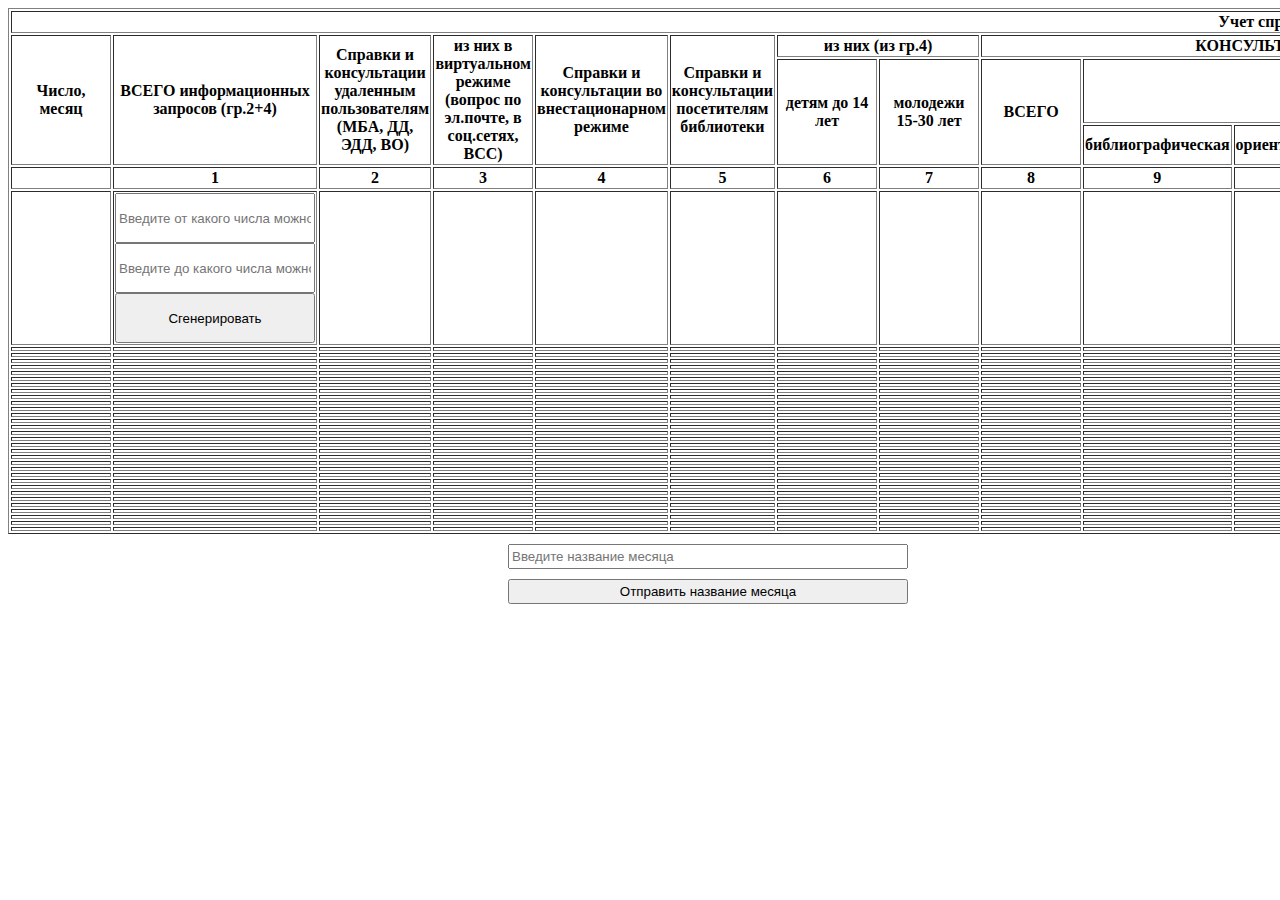
==== index.html @ 6e5d786f "first commit" ====
<!DOCTYPE html>
<html lang="en">
<head>
    <meta charset="UTF-8">
    <meta name="viewport" content="width=device-width, initial-scale=1.0">
    <link rel="stylesheet" href="style.css">
    <title>Document</title>
</head>
<body>

    <table border=1 width=100%>
        <thead class="main-title">
            <tr>
                <th colspan="22">Учет справочной работы</th>
            </tr>
        </thead>
        <tbody>

            <tr>
                <th rowspan="3">Число, месяц</th>
                <th rowspan="3">ВСЕГО информационных запросов (гр.2+4)</th>
                <th rowspan="3">Справки и консультации удаленным пользователям (МБА, ДД, ЭДД, ВО)</th>
                <th rowspan="3">из них в виртуальном режиме (вопрос по эл.почте, в соц.сетях, ВСС)</th>
                <th rowspan="3">Справки и консультации во внестационарном режиме</th>
                <th rowspan="3">Справки и консультации посетителям библиотеки</th>
                <th colspan="2">из них (из гр.4)</th>
                <th colspan="5">КОНСУЛЬТАЦИИ (из гр.1)</th>
                <th colspan="5">СПРАВКИ (из гр.1)</th>
                <th rowspan="3">переадресование</th>
                <th colspan="3">Из них (из гр.1)</th>
            </tr>  
            <tr>
                <th rowspan="2">детям до 14 лет</th>
                <th rowspan="2">молодежи 15-30 лет</th>
                <th rowspan="2">ВСЕГО</th>
                <th colspan="4">из них</th>
                <th rowspan="2">ВСЕГО</th>
                <th colspan="4">из них</th>
                <th rowspan="2">По краеведению</th>
                <th rowspan="2">По экологии</th>
                <th rowspan="2">По ЗОЖ и профилактике привычек</th>
            </tr>
            <tr>
                <th>библиографическая</th>
                <th>ориентирующая</th>
                <th>вспомогательно-техническая</th>
                <th>факультативная</th>
                <th>тематические</th>
                <th>адресные</th>
                <th>фактографические</th>
                <th>уточняющие</th>
            </tr>
            <tr>
                <th></th>
                <th>1</th>
                <th>2</th>
                <th>3</th>
                <th>4</th>
                <th>5</th>
                <th>6</th>
                <th>7</th>
                <th>8</th>
                <th>9</th>
                <th>10</th>
                <th>11</th>
                <th>12</th>
                <th>13</th>
                <th>14</th>
                <th>15</th>
                <th>16</th>
                <th>17</th>
                <th>18</th>
                <th>19</th>
                <th>20</th>
                <th>21</th>
            </tr>
            <tr>
                <td></td>
                <td>
                    <input type="text" placeholder="Введите от какого числа можно" class="input_for_min_and_max min_references">
                    <input type="text" placeholder="Введите до какого числа можно" class="input_for_min_and_max max_references">
                    <button class="generation_references">Сгенерировать</button>
                </td>
                <td></td>
                <td></td>
                <td></td>
                <td></td>
                <td></td>
                <td></td>
                <td></td>
                <td></td>
                <td></td>
                <td></td>
                <td></td>
                <td></td>
                <td></td>
                <td></td>
                <td></td>
                <td></td>
                <td></td>
                <td></td>
                <td></td>
                <td></td>
            </tr>
            <tr>
                <th class="month_number"></th>
                <td class="summ_all_reference"></td>
                <td></td>
                <td></td>
                <td></td>
                <td class="references_for_users"></td>
                <td class="references_for_childrens"></td>
                <td class="big_children"></td>
                <td class="all_consultations"></td>
                <td class="bibliography"></td>
                <td class="orientation"></td>
                <td class="help-tech"></td>
                <td class="faculty"></td>
                <td class="all_references"></td>
                <td class="themes"></td>
                <td class="address"></td>
                <td class="facts"></td>
                <td class="clarification"></td>
                <td></td>
                <td class="local"></td>
                <td class="ecology"></td>
                <td class="health"></td>
            </tr>
            <tr>
                <th class="month_number"></th>
                <td class="summ_all_reference"></td>
                <td></td>
                <td></td>
                <td></td>
                <td class="references_for_users"></td>
                <td class="references_for_childrens"></td>
                <td class="big_children"></td>
                <td class="all_consultations"></td>
                <td class="bibliography"></td>
                <td class="orientation"></td>
                <td class="help-tech"></td>
                <td class="faculty"></td>
                <td class="all_references"></td>
                <td class="themes"></td>
                <td class="address"></td>
                <td class="facts"></td>
                <td class="clarification"></td>
                <td></td>
                <td class="local"></td>
                <td class="ecology"></td>
                <td class="health"></td>
            </tr>
            <tr>
                <th class="month_number"></th>
                <td class="summ_all_reference"></td>
                <td></td>
                <td></td>
                <td></td>
                <td class="references_for_users"></td>
                <td class="references_for_childrens"></td>
                <td class="big_children"></td>
                <td class="all_consultations"></td>
                <td class="bibliography"></td>
                <td class="orientation"></td>
                <td class="help-tech"></td>
                <td class="faculty"></td>
                <td class="all_references"></td>
                <td class="themes"></td>
                <td class="address"></td>
                <td class="facts"></td>
                <td class="clarification"></td>
                <td></td>
                <td class="local"></td>
                <td class="ecology"></td>
                <td class="health"></td>
            </tr>
            <tr>
                <th class="month_number"></th>
                <td class="summ_all_reference"></td>
                <td></td>
                <td></td>
                <td></td>
                <td class="references_for_users"></td>
                <td class="references_for_childrens"></td>
                <td class="big_children"></td>
                <td class="all_consultations"></td>
                <td class="bibliography"></td>
                <td class="orientation"></td>
                <td class="help-tech"></td>
                <td class="faculty"></td>
                <td class="all_references"></td>
                <td class="themes"></td>
                <td class="address"></td>
                <td class="facts"></td>
                <td class="clarification"></td>
                <td></td>
                <td class="local"></td>
                <td class="ecology"></td>
                <td class="health"></td>
            </tr>
            <tr>
                <th class="month_number"></th>
                <td class="summ_all_reference"></td>
                <td></td>
                <td></td>
                <td></td>
                <td class="references_for_users"></td>
                <td class="references_for_childrens"></td>
                <td class="big_children"></td>
                <td class="all_consultations"></td>
                <td class="bibliography"></td>
                <td class="orientation"></td>
                <td class="help-tech"></td>
                <td class="faculty"></td>
                <td class="all_references"></td>
                <td class="themes"></td>
                <td class="address"></td>
                <td class="facts"></td>
                <td class="clarification"></td>
                <td></td>
                <td class="local"></td>
                <td class="ecology"></td>
                <td class="health"></td>
            </tr>
            <tr>
                <th class="month_number"></th>
                <td class="summ_all_reference"></td>
                <td></td>
                <td></td>
                <td></td>
                <td class="references_for_users"></td>
                <td class="references_for_childrens"></td>
                <td class="big_children"></td>
                <td class="all_consultations"></td>
                <td class="bibliography"></td>
                <td class="orientation"></td>
                <td class="help-tech"></td>
                <td class="faculty"></td>
                <td class="all_references"></td>
                <td class="themes"></td>
                <td class="address"></td>
                <td class="facts"></td>
                <td class="clarification"></td>
                <td></td>
                <td class="local"></td>
                <td class="ecology"></td>
                <td class="health"></td>
            </tr>
            <tr>
                <th class="month_number"></th>
                <td class="summ_all_reference"></td>
                <td></td>
                <td></td>
                <td></td>
                <td class="references_for_users"></td>
                <td class="references_for_childrens"></td>
                <td class="big_children"></td>
                <td class="all_consultations"></td>
                <td class="bibliography"></td>
                <td class="orientation"></td>
                <td class="help-tech"></td>
                <td class="faculty"></td>
                <td class="all_references"></td>
                <td class="themes"></td>
                <td class="address"></td>
                <td class="facts"></td>
                <td class="clarification"></td>
                <td></td>
                <td class="local"></td>
                <td class="ecology"></td>
                <td class="health"></td>
            </tr>
            <tr>
                <th class="month_number"></th>
                <td class="summ_all_reference"></td>
                <td></td>
                <td></td>
                <td></td>
                <td class="references_for_users"></td>
                <td class="references_for_childrens"></td>
                <td class="big_children"></td>
                <td class="all_consultations"></td>
                <td class="bibliography"></td>
                <td class="orientation"></td>
                <td class="help-tech"></td>
                <td class="faculty"></td>
                <td class="all_references"></td>
                <td class="themes"></td>
                <td class="address"></td>
                <td class="facts"></td>
                <td class="clarification"></td>
                <td></td>
                <td class="local"></td>
                <td class="ecology"></td>
                <td class="health"></td>
            </tr>
            <tr>
                <th class="month_number"></th>
                <td class="summ_all_reference"></td>
                <td></td>
                <td></td>
                <td></td>
                <td class="references_for_users"></td>
                <td class="references_for_childrens"></td>
                <td class="big_children"></td>
                <td class="all_consultations"></td>
                <td class="bibliography"></td>
                <td class="orientation"></td>
                <td class="help-tech"></td>
                <td class="faculty"></td>
                <td class="all_references"></td>
                <td class="themes"></td>
                <td class="address"></td>
                <td class="facts"></td>
                <td class="clarification"></td>
                <td></td>
                <td class="local"></td>
                <td class="ecology"></td>
                <td class="health"></td>
            </tr>
            <tr>
                <th class="month_number"></th>
                <td class="summ_all_reference"></td>
                <td></td>
                <td></td>
                <td></td>
                <td class="references_for_users"></td>
                <td class="references_for_childrens"></td>
                <td class="big_children"></td>
                <td class="all_consultations"></td>
                <td class="bibliography"></td>
                <td class="orientation"></td>
                <td class="help-tech"></td>
                <td class="faculty"></td>
                <td class="all_references"></td>
                <td class="themes"></td>
                <td class="address"></td>
                <td class="facts"></td>
                <td class="clarification"></td>
                <td></td>
                <td class="local"></td>
                <td class="ecology"></td>
                <td class="health"></td>
            </tr>
            <tr>
                <th class="month_number"></th>
                <td class="summ_all_reference"></td>
                <td></td>
                <td></td>
                <td></td>
                <td class="references_for_users"></td>
                <td class="references_for_childrens"></td>
                <td class="big_children"></td>
                <td class="all_consultations"></td>
                <td class="bibliography"></td>
                <td class="orientation"></td>
                <td class="help-tech"></td>
                <td class="faculty"></td>
                <td class="all_references"></td>
                <td class="themes"></td>
                <td class="address"></td>
                <td class="facts"></td>
                <td class="clarification"></td>
                <td></td>
                <td class="local"></td>
                <td class="ecology"></td>
                <td class="health"></td>
            </tr>
            <tr>
                <th class="month_number"></th>
                <td class="summ_all_reference"></td>
                <td></td>
                <td></td>
                <td></td>
                <td class="references_for_users"></td>
                <td class="references_for_childrens"></td>
                <td class="big_children"></td>
                <td class="all_consultations"></td>
                <td class="bibliography"></td>
                <td class="orientation"></td>
                <td class="help-tech"></td>
                <td class="faculty"></td>
                <td class="all_references"></td>
                <td class="themes"></td>
                <td class="address"></td>
                <td class="facts"></td>
                <td class="clarification"></td>
                <td></td>
                <td class="local"></td>
                <td class="ecology"></td>
                <td class="health"></td>
            </tr>
            <tr>
                <th class="month_number"></th>
                <td class="summ_all_reference"></td>
                <td></td>
                <td></td>
                <td></td>
                <td class="references_for_users"></td>
                <td class="references_for_childrens"></td>
                <td class="big_children"></td>
                <td class="all_consultations"></td>
                <td class="bibliography"></td>
                <td class="orientation"></td>
                <td class="help-tech"></td>
                <td class="faculty"></td>
                <td class="all_references"></td>
                <td class="themes"></td>
                <td class="address"></td>
                <td class="facts"></td>
                <td class="clarification"></td>
                <td></td>
                <td class="local"></td>
                <td class="ecology"></td>
                <td class="health"></td>
            </tr>
            <tr>
                <th class="month_number"></th>
                <td class="summ_all_reference"></td>
                <td></td>
                <td></td>
                <td></td>
                <td class="references_for_users"></td>
                <td class="references_for_childrens"></td>
                <td class="big_children"></td>
                <td class="all_consultations"></td>
                <td class="bibliography"></td>
                <td class="orientation"></td>
                <td class="help-tech"></td>
                <td class="faculty"></td>
                <td class="all_references"></td>
                <td class="themes"></td>
                <td class="address"></td>
                <td class="facts"></td>
                <td class="clarification"></td>
                <td></td>
                <td class="local"></td>
                <td class="ecology"></td>
                <td class="health"></td>
            </tr>
            <tr>
                <th class="month_number"></th>
                <td class="summ_all_reference"></td>
                <td></td>
                <td></td>
                <td></td>
                <td class="references_for_users"></td>
                <td class="references_for_childrens"></td>
                <td class="big_children"></td>
                <td class="all_consultations"></td>
                <td class="bibliography"></td>
                <td class="orientation"></td>
                <td class="help-tech"></td>
                <td class="faculty"></td>
                <td class="all_references"></td>
                <td class="themes"></td>
                <td class="address"></td>
                <td class="facts"></td>
                <td class="clarification"></td>
                <td></td>
                <td class="local"></td>
                <td class="ecology"></td>
                <td class="health"></td>
            </tr>
            <tr>
                <th class="month_number"></th>
                <td class="summ_all_reference"></td>
                <td></td>
                <td></td>
                <td></td>
                <td class="references_for_users"></td>
                <td class="references_for_childrens"></td>
                <td class="big_children"></td>
                <td class="all_consultations"></td>
                <td class="bibliography"></td>
                <td class="orientation"></td>
                <td class="help-tech"></td>
                <td class="faculty"></td>
                <td class="all_references"></td>
                <td class="themes"></td>
                <td class="address"></td>
                <td class="facts"></td>
                <td class="clarification"></td>
                <td></td>
                <td class="local"></td>
                <td class="ecology"></td>
                <td class="health"></td>
            </tr>
            <tr>
                <th class="month_number"></th>
                <td class="summ_all_reference"></td>
                <td></td>
                <td></td>
                <td></td>
                <td class="references_for_users"></td>
                <td class="references_for_childrens"></td>
                <td class="big_children"></td>
                <td class="all_consultations"></td>
                <td class="bibliography"></td>
                <td class="orientation"></td>
                <td class="help-tech"></td>
                <td class="faculty"></td>
                <td class="all_references"></td>
                <td class="themes"></td>
                <td class="address"></td>
                <td class="facts"></td>
                <td class="clarification"></td>
                <td></td>
                <td class="local"></td>
                <td class="ecology"></td>
                <td class="health"></td>
            </tr>
            <tr>
                <th class="month_number"></th>
                <td class="summ_all_reference"></td>
                <td></td>
                <td></td>
                <td></td>
                <td class="references_for_users"></td>
                <td class="references_for_childrens"></td>
                <td class="big_children"></td>
                <td class="all_consultations"></td>
                <td class="bibliography"></td>
                <td class="orientation"></td>
                <td class="help-tech"></td>
                <td class="faculty"></td>
                <td class="all_references"></td>
                <td class="themes"></td>
                <td class="address"></td>
                <td class="facts"></td>
                <td class="clarification"></td>
                <td></td>
                <td class="local"></td>
                <td class="ecology"></td>
                <td class="health"></td>
            </tr>
            <tr>
                <th class="month_number"></th>
                <td class="summ_all_reference"></td>
                <td></td>
                <td></td>
                <td></td>
                <td class="references_for_users"></td>
                <td class="references_for_childrens"></td>
                <td class="big_children"></td>
                <td class="all_consultations"></td>
                <td class="bibliography"></td>
                <td class="orientation"></td>
                <td class="help-tech"></td>
                <td class="faculty"></td>
                <td class="all_references"></td>
                <td class="themes"></td>
                <td class="address"></td>
                <td class="facts"></td>
                <td class="clarification"></td>
                <td></td>
                <td class="local"></td>
                <td class="ecology"></td>
                <td class="health"></td>
            </tr>
            <tr>
                <th class="month_number"></th>
                <td class="summ_all_reference"></td>
                <td></td>
                <td></td>
                <td></td>
                <td class="references_for_users"></td>
                <td class="references_for_childrens"></td>
                <td class="big_children"></td>
                <td class="all_consultations"></td>
                <td class="bibliography"></td>
                <td class="orientation"></td>
                <td class="help-tech"></td>
                <td class="faculty"></td>
                <td class="all_references"></td>
                <td class="themes"></td>
                <td class="address"></td>
                <td class="facts"></td>
                <td class="clarification"></td>
                <td></td>
                <td class="local"></td>
                <td class="ecology"></td>
                <td class="health"></td>
            </tr>
            <tr>
                <th class="month_number"></th>
                <td class="summ_all_reference"></td>
                <td></td>
                <td></td>
                <td></td>
                <td class="references_for_users"></td>
                <td class="references_for_childrens"></td>
                <td class="big_children"></td>
                <td class="all_consultations"></td>
                <td class="bibliography"></td>
                <td class="orientation"></td>
                <td class="help-tech"></td>
                <td class="faculty"></td>
                <td class="all_references"></td>
                <td class="themes"></td>
                <td class="address"></td>
                <td class="facts"></td>
                <td class="clarification"></td>
                <td></td>
                <td class="local"></td>
                <td class="ecology"></td>
                <td class="health"></td>
            </tr>
            <tr>
                <th class="month_number"></th>
                <td class="summ_all_reference"></td>
                <td></td>
                <td></td>
                <td></td>
                <td class="references_for_users"></td>
                <td class="references_for_childrens"></td>
                <td class="big_children"></td>
                <td class="all_consultations"></td>
                <td class="bibliography"></td>
                <td class="orientation"></td>
                <td class="help-tech"></td>
                <td class="faculty"></td>
                <td class="all_references"></td>
                <td class="themes"></td>
                <td class="address"></td>
                <td class="facts"></td>
                <td class="clarification"></td>
                <td></td>
                <td class="local"></td>
                <td class="ecology"></td>
                <td class="health"></td>
            </tr>
            <tr>
                <th class="month_number"></th>
                <td class="summ_all_reference"></td>
                <td></td>
                <td></td>
                <td></td>
                <td class="references_for_users"></td>
                <td class="references_for_childrens"></td>
                <td class="big_children"></td>
                <td class="all_consultations"></td>
                <td class="bibliography"></td>
                <td class="orientation"></td>
                <td class="help-tech"></td>
                <td class="faculty"></td>
                <td class="all_references"></td>
                <td class="themes"></td>
                <td class="address"></td>
                <td class="facts"></td>
                <td class="clarification"></td>
                <td></td>
                <td class="local"></td>
                <td class="ecology"></td>
                <td class="health"></td>
            </tr>
            <tr>
                <th class="month_number"></th>
                <td class="summ_all_reference"></td>
                <td></td>
                <td></td>
                <td></td>
                <td class="references_for_users"></td>
                <td class="references_for_childrens"></td>
                <td class="big_children"></td>
                <td class="all_consultations"></td>
                <td class="bibliography"></td>
                <td class="orientation"></td>
                <td class="help-tech"></td>
                <td class="faculty"></td>
                <td class="all_references"></td>
                <td class="themes"></td>
                <td class="address"></td>
                <td class="facts"></td>
                <td class="clarification"></td>
                <td></td>
                <td class="local"></td>
                <td class="ecology"></td>
                <td class="health"></td>
            </tr>
            <tr>
                <th class="month_number"></th>
                <td class="summ_all_reference"></td>
                <td></td>
                <td></td>
                <td></td>
                <td class="references_for_users"></td>
                <td class="references_for_childrens"></td>
                <td class="big_children"></td>
                <td class="all_consultations"></td>
                <td class="bibliography"></td>
                <td class="orientation"></td>
                <td class="help-tech"></td>
                <td class="faculty"></td>
                <td class="all_references"></td>
                <td class="themes"></td>
                <td class="address"></td>
                <td class="facts"></td>
                <td class="clarification"></td>
                <td></td>
                <td class="local"></td>
                <td class="ecology"></td>
                <td class="health"></td>
            </tr>
            <tr>
                <th class="month_number"></th>
                <td class="summ_all_reference"></td>
                <td></td>
                <td></td>
                <td></td>
                <td class="references_for_users"></td>
                <td class="references_for_childrens"></td>
                <td class="big_children"></td>
                <td class="all_consultations"></td>
                <td class="bibliography"></td>
                <td class="orientation"></td>
                <td class="help-tech"></td>
                <td class="faculty"></td>
                <td class="all_references"></td>
                <td class="themes"></td>
                <td class="address"></td>
                <td class="facts"></td>
                <td class="clarification"></td>
                <td></td>
                <td class="local"></td>
                <td class="ecology"></td>
                <td class="health"></td>
            </tr>
            <tr>
                <th class="month_number"></th>
                <td class="summ_all_reference"></td>
                <td></td>
                <td></td>
                <td></td>
                <td class="references_for_users"></td>
                <td class="references_for_childrens"></td>
                <td class="big_children"></td>
                <td class="all_consultations"></td>
                <td class="bibliography"></td>
                <td class="orientation"></td>
                <td class="help-tech"></td>
                <td class="faculty"></td>
                <td class="all_references"></td>
                <td class="themes"></td>
                <td class="address"></td>
                <td class="facts"></td>
                <td class="clarification"></td>
                <td></td>
                <td class="local"></td>
                <td class="ecology"></td>
                <td class="health"></td>
            </tr>
            <tr>
                <th class="month_number"></th>
                <td class="summ_all_reference"></td>
                <td></td>
                <td></td>
                <td></td>
                <td class="references_for_users"></td>
                <td class="references_for_childrens"></td>
                <td class="big_children"></td>
                <td class="all_consultations"></td>
                <td class="bibliography"></td>
                <td class="orientation"></td>
                <td class="help-tech"></td>
                <td class="faculty"></td>
                <td class="all_references"></td>
                <td class="themes"></td>
                <td class="address"></td>
                <td class="facts"></td>
                <td class="clarification"></td>
                <td></td>
                <td class="local"></td>
                <td class="ecology"></td>
                <td class="health"></td>
            </tr>
            <tr>
                <th class="month_number"></th>
                <td class="summ_all_reference"></td>
                <td></td>
                <td></td>
                <td></td>
                <td class="references_for_users"></td>
                <td class="references_for_childrens"></td>
                <td class="big_children"></td>
                <td class="all_consultations"></td>
                <td class="bibliography"></td>
                <td class="orientation"></td>
                <td class="help-tech"></td>
                <td class="faculty"></td>
                <td class="all_references"></td>
                <td class="themes"></td>
                <td class="address"></td>
                <td class="facts"></td>
                <td class="clarification"></td>
                <td></td>
                <td class="local"></td>
                <td class="ecology"></td>
                <td class="health"></td>
            </tr>
            <tr>
                <th class="month_number"></th>
                <td class="summ_all_reference"></td>
                <td></td>
                <td></td>
                <td></td>
                <td class="references_for_users"></td>
                <td class="references_for_childrens"></td>
                <td class="big_children"></td>
                <td class="all_consultations"></td>
                <td class="bibliography"></td>
                <td class="orientation"></td>
                <td class="help-tech"></td>
                <td class="faculty"></td>
                <td class="all_references"></td>
                <td class="themes"></td>
                <td class="address"></td>
                <td class="facts"></td>
                <td class="clarification"></td>
                <td></td>
                <td class="local"></td>
                <td class="ecology"></td>
                <td class="health"></td>
            </tr>
            <tr>
                <th class="month_number"></th>
                <td class="summ_all_reference"></td>
                <td></td>
                <td></td>
                <td></td>
                <td class="references_for_users"></td>
                <td class="references_for_childrens"></td>
                <td class="big_children"></td>
                <td class="all_consultations"></td>
                <td class="bibliography"></td>
                <td class="orientation"></td>
                <td class="help-tech"></td>
                <td class="faculty"></td>
                <td class="all_references"></td>
                <td class="themes"></td>
                <td class="address"></td>
                <td class="facts"></td>
                <td class="clarification"></td>
                <td></td>
                <td class="local"></td>
                <td class="ecology"></td>
                <td class="health"></td>
            </tr>
            
        </tbody>
    </table>

    <form action="#" class="month_form">
        <div>
            <input type="text" placeholder="Введите название месяца" id="month">
            <button id="month_button">Отправить название месяца</button>
        </div>
    </form>

    <script src="script.js"></script>
</body>
</html>
---- style.css ----
* {
    width: 0;
    height: 0;
    box-sizing: border-box;
}

td {
    min-width: 100px;
    min-height: 100px;
}

.month_form {
    width: 1000px;
    display: flex;
    justify-content: space-around;
}

#month {
    width: 400px;
    height: 25px;
    margin-top: 10px;
}

#month_button {
    width: 400px;
    height: 25px;
    margin-top: 10px;
}

.month_number:hover {
    color: red;
    cursor: pointer;
}

.input_for_min_and_max {
    width: 200px;
    height: 50px;
}

.generation_references {
    width: 200px;
    height: 50px;
}
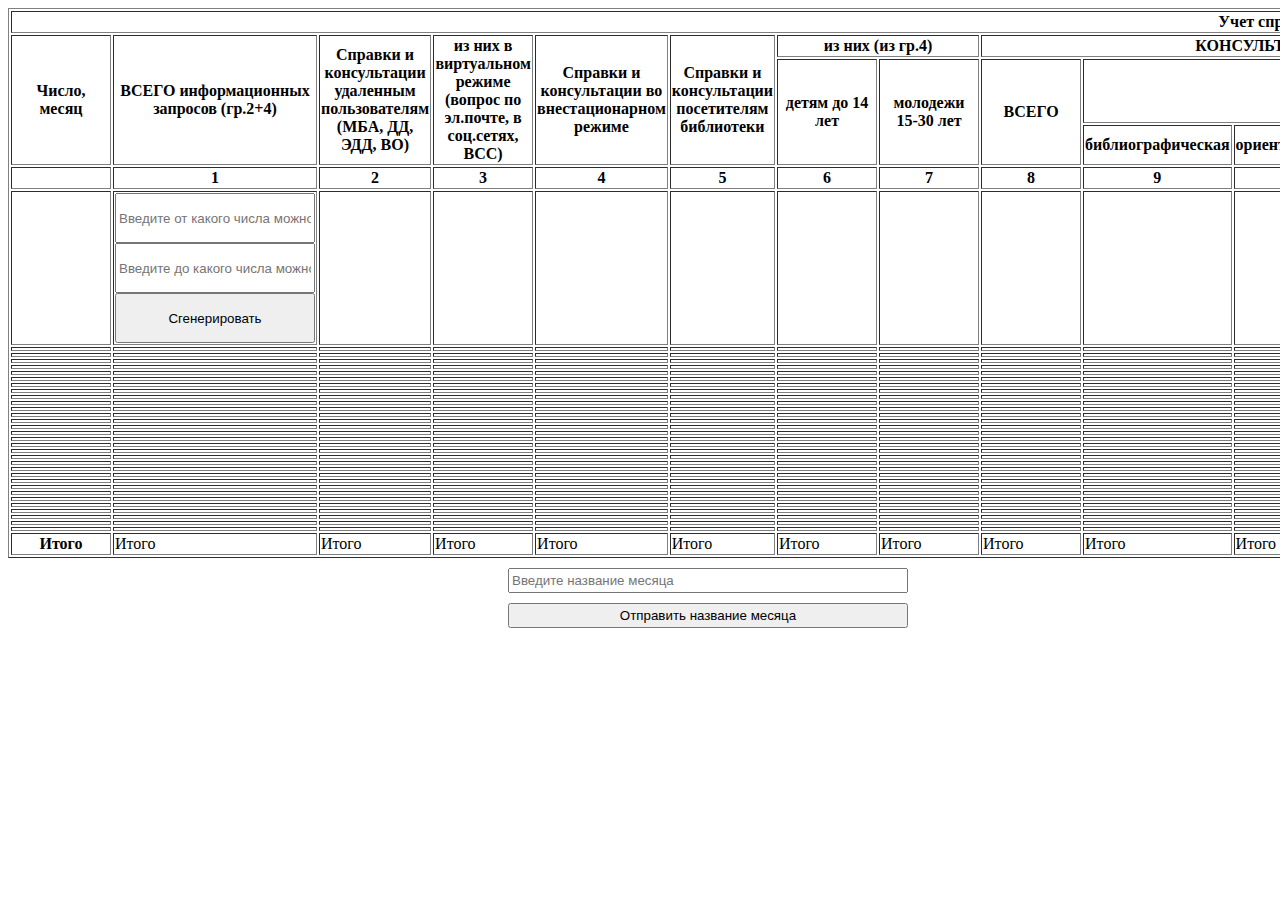
==== commit 82bddaaa: "added finally row" ====
--- a/index.html
+++ b/index.html
@@ -846,6 +846,30 @@
                 <td class="ecology"></td>
                 <td class="health"></td>
             </tr>
+            <tr>
+                <th>Итого</th>
+                <td class="summ-0f-all">Итого</td>
+                <td>Итого</td>
+                <td>Итого</td>
+                <td>Итого</td>
+                <td class="summ-0f-all-for-users">Итого</td>
+                <td class="summ-0f-children">Итого</td>
+                <td class="summ-of-big_children">Итого</td>
+                <td class="summ-0f-consultations">Итого</td>
+                <td class="summ-0f-bibliography">Итого</td>
+                <td class="summ-0f-orientations">Итого</td>
+                <td class="summ-0f-help-tech">Итого</td>
+                <td class="summ-0f-faculty">Итого</td>
+                <td class="summ-0f-references">Итого</td>
+                <td class="summ-0f-themes">Итого</td>
+                <td class="summ-0f-address">Итого</td>
+                <td class="summ-0f-facts">Итого</td>
+                <td class="summ-0f-clarifications">Итого</td>
+                <td>Итого</td>
+                <td class="summ-0f-local">Итого</td>
+                <td class="summ-0f-ecology">Итого</td>
+                <td class="summ-0f-health">Итого</td>
+            </tr>
             
         </tbody>
     </table>
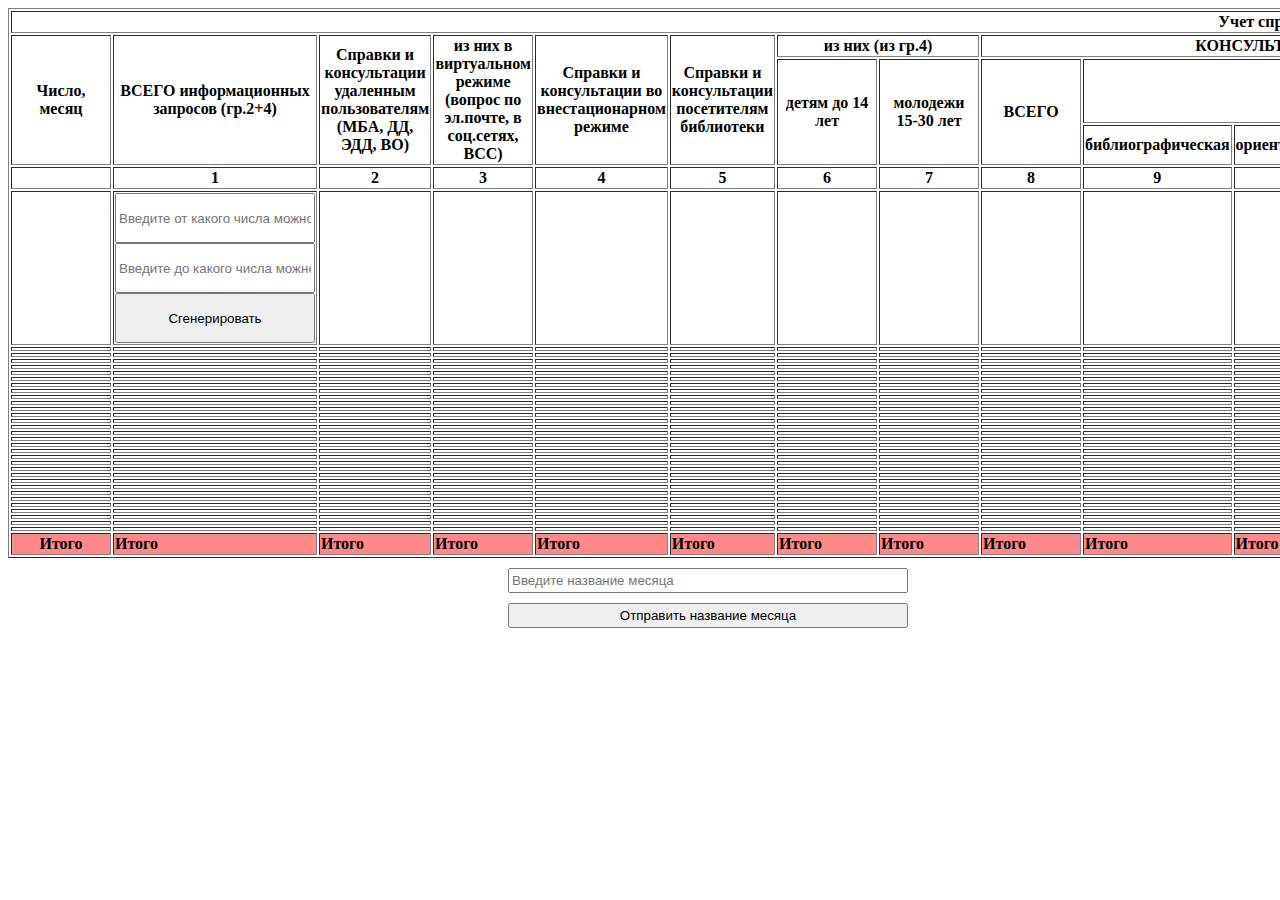
==== commit 02343986: "now you can do days not work" ====
--- a/index.html
+++ b/index.html
@@ -846,29 +846,29 @@
                 <td class="ecology"></td>
                 <td class="health"></td>
             </tr>
-            <tr>
+            <tr class="last-row">
                 <th>Итого</th>
-                <td class="summ-0f-all">Итого</td>
+                <td class="summ-of-all">Итого</td>
                 <td>Итого</td>
                 <td>Итого</td>
                 <td>Итого</td>
-                <td class="summ-0f-all-for-users">Итого</td>
-                <td class="summ-0f-children">Итого</td>
+                <td class="summ-of-all-for-users">Итого</td>
+                <td class="summ-of-children">Итого</td>
                 <td class="summ-of-big_children">Итого</td>
-                <td class="summ-0f-consultations">Итого</td>
-                <td class="summ-0f-bibliography">Итого</td>
-                <td class="summ-0f-orientations">Итого</td>
-                <td class="summ-0f-help-tech">Итого</td>
-                <td class="summ-0f-faculty">Итого</td>
-                <td class="summ-0f-references">Итого</td>
-                <td class="summ-0f-themes">Итого</td>
-                <td class="summ-0f-address">Итого</td>
-                <td class="summ-0f-facts">Итого</td>
-                <td class="summ-0f-clarifications">Итого</td>
+                <td class="summ-of-consultations">Итого</td>
+                <td class="summ-of-bibliography">Итого</td>
+                <td class="summ-of-orientations">Итого</td>
+                <td class="summ-of-help-tech">Итого</td>
+                <td class="summ-of-faculty">Итого</td>
+                <td class="summ-of-references">Итого</td>
+                <td class="summ-of-themes">Итого</td>
+                <td class="summ-of-address">Итого</td>
+                <td class="summ-of-facts">Итого</td>
+                <td class="summ-of-clarifications">Итого</td>
                 <td>Итого</td>
-                <td class="summ-0f-local">Итого</td>
-                <td class="summ-0f-ecology">Итого</td>
-                <td class="summ-0f-health">Итого</td>
+                <td class="summ-of-local">Итого</td>
+                <td class="summ-of-ecology">Итого</td>
+                <td class="summ-of-health">Итого</td>
             </tr>
             
         </tbody>
--- a/style.css
+++ b/style.css
@@ -41,3 +41,8 @@
     width: 200px;
     height: 50px;
 }
+
+.last-row {
+    font-weight: bold;
+    background-color: #FF8888;
+}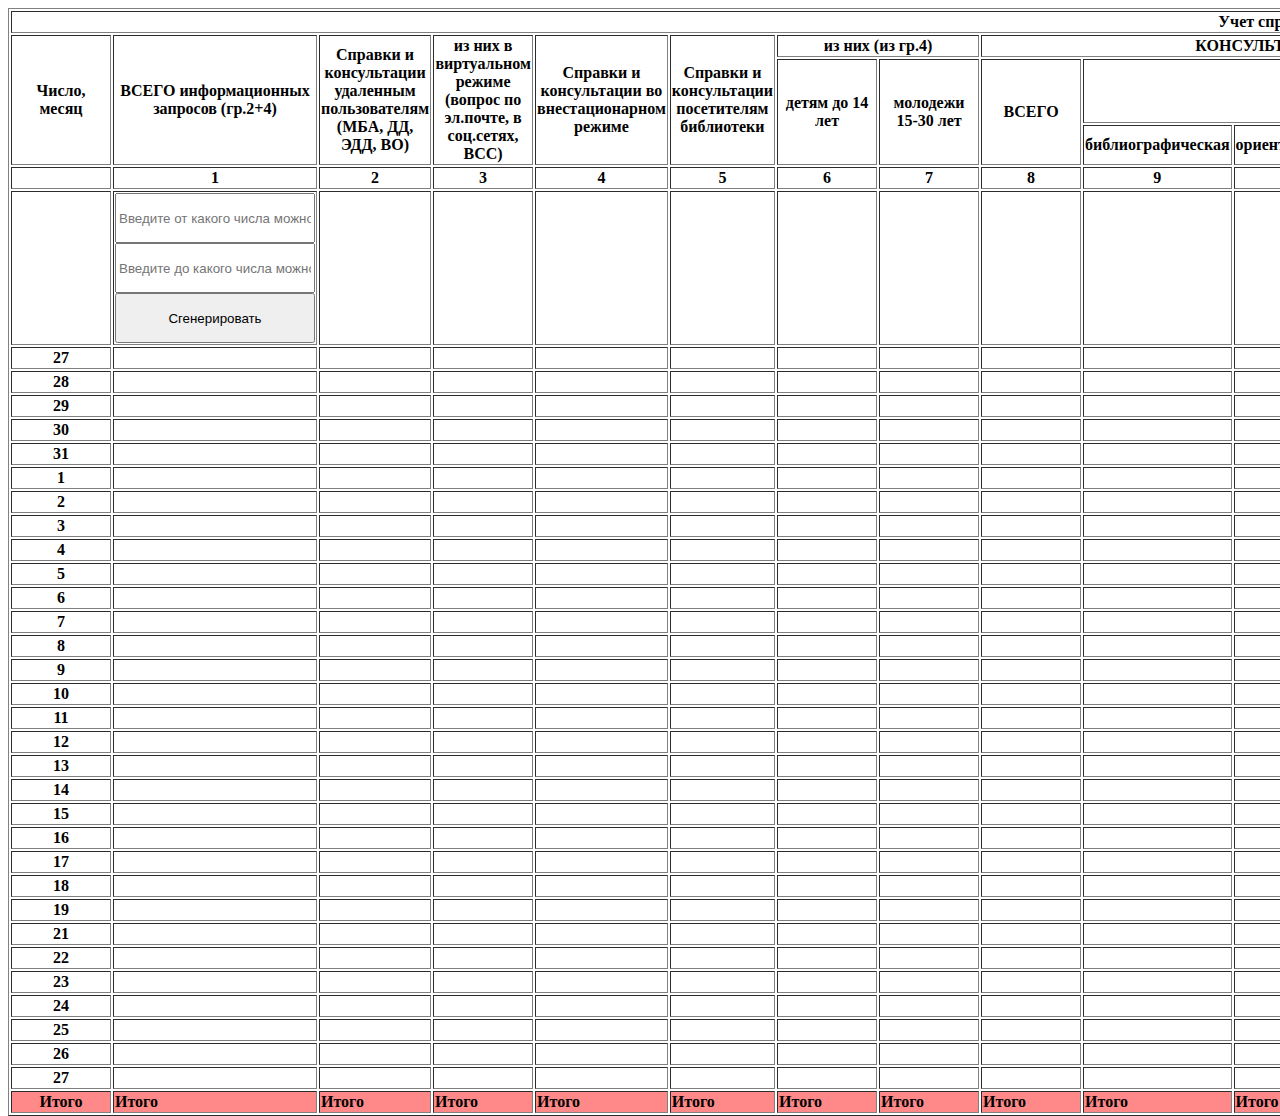
==== commit 7a1d5d74: "deleted month-s button and input" ====
--- a/index.html
+++ b/index.html
@@ -103,727 +103,727 @@
                 <td></td>
             </tr>
             <tr>
-                <th class="month_number"></th>
-                <td class="summ_all_reference"></td>
-                <td></td>
-                <td></td>
-                <td></td>
-                <td class="references_for_users"></td>
-                <td class="references_for_childrens"></td>
-                <td class="big_children"></td>
-                <td class="all_consultations"></td>
-                <td class="bibliography"></td>
-                <td class="orientation"></td>
-                <td class="help-tech"></td>
-                <td class="faculty"></td>
-                <td class="all_references"></td>
-                <td class="themes"></td>
-                <td class="address"></td>
-                <td class="facts"></td>
-                <td class="clarification"></td>
-                <td></td>
-                <td class="local"></td>
-                <td class="ecology"></td>
-                <td class="health"></td>
-            </tr>
-            <tr>
-                <th class="month_number"></th>
-                <td class="summ_all_reference"></td>
-                <td></td>
-                <td></td>
-                <td></td>
-                <td class="references_for_users"></td>
-                <td class="references_for_childrens"></td>
-                <td class="big_children"></td>
-                <td class="all_consultations"></td>
-                <td class="bibliography"></td>
-                <td class="orientation"></td>
-                <td class="help-tech"></td>
-                <td class="faculty"></td>
-                <td class="all_references"></td>
-                <td class="themes"></td>
-                <td class="address"></td>
-                <td class="facts"></td>
-                <td class="clarification"></td>
-                <td></td>
-                <td class="local"></td>
-                <td class="ecology"></td>
-                <td class="health"></td>
-            </tr>
-            <tr>
-                <th class="month_number"></th>
-                <td class="summ_all_reference"></td>
-                <td></td>
-                <td></td>
-                <td></td>
-                <td class="references_for_users"></td>
-                <td class="references_for_childrens"></td>
-                <td class="big_children"></td>
-                <td class="all_consultations"></td>
-                <td class="bibliography"></td>
-                <td class="orientation"></td>
-                <td class="help-tech"></td>
-                <td class="faculty"></td>
-                <td class="all_references"></td>
-                <td class="themes"></td>
-                <td class="address"></td>
-                <td class="facts"></td>
-                <td class="clarification"></td>
-                <td></td>
-                <td class="local"></td>
-                <td class="ecology"></td>
-                <td class="health"></td>
-            </tr>
-            <tr>
-                <th class="month_number"></th>
-                <td class="summ_all_reference"></td>
-                <td></td>
-                <td></td>
-                <td></td>
-                <td class="references_for_users"></td>
-                <td class="references_for_childrens"></td>
-                <td class="big_children"></td>
-                <td class="all_consultations"></td>
-                <td class="bibliography"></td>
-                <td class="orientation"></td>
-                <td class="help-tech"></td>
-                <td class="faculty"></td>
-                <td class="all_references"></td>
-                <td class="themes"></td>
-                <td class="address"></td>
-                <td class="facts"></td>
-                <td class="clarification"></td>
-                <td></td>
-                <td class="local"></td>
-                <td class="ecology"></td>
-                <td class="health"></td>
-            </tr>
-            <tr>
-                <th class="month_number"></th>
-                <td class="summ_all_reference"></td>
-                <td></td>
-                <td></td>
-                <td></td>
-                <td class="references_for_users"></td>
-                <td class="references_for_childrens"></td>
-                <td class="big_children"></td>
-                <td class="all_consultations"></td>
-                <td class="bibliography"></td>
-                <td class="orientation"></td>
-                <td class="help-tech"></td>
-                <td class="faculty"></td>
-                <td class="all_references"></td>
-                <td class="themes"></td>
-                <td class="address"></td>
-                <td class="facts"></td>
-                <td class="clarification"></td>
-                <td></td>
-                <td class="local"></td>
-                <td class="ecology"></td>
-                <td class="health"></td>
-            </tr>
-            <tr>
-                <th class="month_number"></th>
-                <td class="summ_all_reference"></td>
-                <td></td>
-                <td></td>
-                <td></td>
-                <td class="references_for_users"></td>
-                <td class="references_for_childrens"></td>
-                <td class="big_children"></td>
-                <td class="all_consultations"></td>
-                <td class="bibliography"></td>
-                <td class="orientation"></td>
-                <td class="help-tech"></td>
-                <td class="faculty"></td>
-                <td class="all_references"></td>
-                <td class="themes"></td>
-                <td class="address"></td>
-                <td class="facts"></td>
-                <td class="clarification"></td>
-                <td></td>
-                <td class="local"></td>
-                <td class="ecology"></td>
-                <td class="health"></td>
-            </tr>
-            <tr>
-                <th class="month_number"></th>
-                <td class="summ_all_reference"></td>
-                <td></td>
-                <td></td>
-                <td></td>
-                <td class="references_for_users"></td>
-                <td class="references_for_childrens"></td>
-                <td class="big_children"></td>
-                <td class="all_consultations"></td>
-                <td class="bibliography"></td>
-                <td class="orientation"></td>
-                <td class="help-tech"></td>
-                <td class="faculty"></td>
-                <td class="all_references"></td>
-                <td class="themes"></td>
-                <td class="address"></td>
-                <td class="facts"></td>
-                <td class="clarification"></td>
-                <td></td>
-                <td class="local"></td>
-                <td class="ecology"></td>
-                <td class="health"></td>
-            </tr>
-            <tr>
-                <th class="month_number"></th>
-                <td class="summ_all_reference"></td>
-                <td></td>
-                <td></td>
-                <td></td>
-                <td class="references_for_users"></td>
-                <td class="references_for_childrens"></td>
-                <td class="big_children"></td>
-                <td class="all_consultations"></td>
-                <td class="bibliography"></td>
-                <td class="orientation"></td>
-                <td class="help-tech"></td>
-                <td class="faculty"></td>
-                <td class="all_references"></td>
-                <td class="themes"></td>
-                <td class="address"></td>
-                <td class="facts"></td>
-                <td class="clarification"></td>
-                <td></td>
-                <td class="local"></td>
-                <td class="ecology"></td>
-                <td class="health"></td>
-            </tr>
-            <tr>
-                <th class="month_number"></th>
-                <td class="summ_all_reference"></td>
-                <td></td>
-                <td></td>
-                <td></td>
-                <td class="references_for_users"></td>
-                <td class="references_for_childrens"></td>
-                <td class="big_children"></td>
-                <td class="all_consultations"></td>
-                <td class="bibliography"></td>
-                <td class="orientation"></td>
-                <td class="help-tech"></td>
-                <td class="faculty"></td>
-                <td class="all_references"></td>
-                <td class="themes"></td>
-                <td class="address"></td>
-                <td class="facts"></td>
-                <td class="clarification"></td>
-                <td></td>
-                <td class="local"></td>
-                <td class="ecology"></td>
-                <td class="health"></td>
-            </tr>
-            <tr>
-                <th class="month_number"></th>
-                <td class="summ_all_reference"></td>
-                <td></td>
-                <td></td>
-                <td></td>
-                <td class="references_for_users"></td>
-                <td class="references_for_childrens"></td>
-                <td class="big_children"></td>
-                <td class="all_consultations"></td>
-                <td class="bibliography"></td>
-                <td class="orientation"></td>
-                <td class="help-tech"></td>
-                <td class="faculty"></td>
-                <td class="all_references"></td>
-                <td class="themes"></td>
-                <td class="address"></td>
-                <td class="facts"></td>
-                <td class="clarification"></td>
-                <td></td>
-                <td class="local"></td>
-                <td class="ecology"></td>
-                <td class="health"></td>
-            </tr>
-            <tr>
-                <th class="month_number"></th>
-                <td class="summ_all_reference"></td>
-                <td></td>
-                <td></td>
-                <td></td>
-                <td class="references_for_users"></td>
-                <td class="references_for_childrens"></td>
-                <td class="big_children"></td>
-                <td class="all_consultations"></td>
-                <td class="bibliography"></td>
-                <td class="orientation"></td>
-                <td class="help-tech"></td>
-                <td class="faculty"></td>
-                <td class="all_references"></td>
-                <td class="themes"></td>
-                <td class="address"></td>
-                <td class="facts"></td>
-                <td class="clarification"></td>
-                <td></td>
-                <td class="local"></td>
-                <td class="ecology"></td>
-                <td class="health"></td>
-            </tr>
-            <tr>
-                <th class="month_number"></th>
-                <td class="summ_all_reference"></td>
-                <td></td>
-                <td></td>
-                <td></td>
-                <td class="references_for_users"></td>
-                <td class="references_for_childrens"></td>
-                <td class="big_children"></td>
-                <td class="all_consultations"></td>
-                <td class="bibliography"></td>
-                <td class="orientation"></td>
-                <td class="help-tech"></td>
-                <td class="faculty"></td>
-                <td class="all_references"></td>
-                <td class="themes"></td>
-                <td class="address"></td>
-                <td class="facts"></td>
-                <td class="clarification"></td>
-                <td></td>
-                <td class="local"></td>
-                <td class="ecology"></td>
-                <td class="health"></td>
-            </tr>
-            <tr>
-                <th class="month_number"></th>
-                <td class="summ_all_reference"></td>
-                <td></td>
-                <td></td>
-                <td></td>
-                <td class="references_for_users"></td>
-                <td class="references_for_childrens"></td>
-                <td class="big_children"></td>
-                <td class="all_consultations"></td>
-                <td class="bibliography"></td>
-                <td class="orientation"></td>
-                <td class="help-tech"></td>
-                <td class="faculty"></td>
-                <td class="all_references"></td>
-                <td class="themes"></td>
-                <td class="address"></td>
-                <td class="facts"></td>
-                <td class="clarification"></td>
-                <td></td>
-                <td class="local"></td>
-                <td class="ecology"></td>
-                <td class="health"></td>
-            </tr>
-            <tr>
-                <th class="month_number"></th>
-                <td class="summ_all_reference"></td>
-                <td></td>
-                <td></td>
-                <td></td>
-                <td class="references_for_users"></td>
-                <td class="references_for_childrens"></td>
-                <td class="big_children"></td>
-                <td class="all_consultations"></td>
-                <td class="bibliography"></td>
-                <td class="orientation"></td>
-                <td class="help-tech"></td>
-                <td class="faculty"></td>
-                <td class="all_references"></td>
-                <td class="themes"></td>
-                <td class="address"></td>
-                <td class="facts"></td>
-                <td class="clarification"></td>
-                <td></td>
-                <td class="local"></td>
-                <td class="ecology"></td>
-                <td class="health"></td>
-            </tr>
-            <tr>
-                <th class="month_number"></th>
-                <td class="summ_all_reference"></td>
-                <td></td>
-                <td></td>
-                <td></td>
-                <td class="references_for_users"></td>
-                <td class="references_for_childrens"></td>
-                <td class="big_children"></td>
-                <td class="all_consultations"></td>
-                <td class="bibliography"></td>
-                <td class="orientation"></td>
-                <td class="help-tech"></td>
-                <td class="faculty"></td>
-                <td class="all_references"></td>
-                <td class="themes"></td>
-                <td class="address"></td>
-                <td class="facts"></td>
-                <td class="clarification"></td>
-                <td></td>
-                <td class="local"></td>
-                <td class="ecology"></td>
-                <td class="health"></td>
-            </tr>
-            <tr>
-                <th class="month_number"></th>
-                <td class="summ_all_reference"></td>
-                <td></td>
-                <td></td>
-                <td></td>
-                <td class="references_for_users"></td>
-                <td class="references_for_childrens"></td>
-                <td class="big_children"></td>
-                <td class="all_consultations"></td>
-                <td class="bibliography"></td>
-                <td class="orientation"></td>
-                <td class="help-tech"></td>
-                <td class="faculty"></td>
-                <td class="all_references"></td>
-                <td class="themes"></td>
-                <td class="address"></td>
-                <td class="facts"></td>
-                <td class="clarification"></td>
-                <td></td>
-                <td class="local"></td>
-                <td class="ecology"></td>
-                <td class="health"></td>
-            </tr>
-            <tr>
-                <th class="month_number"></th>
-                <td class="summ_all_reference"></td>
-                <td></td>
-                <td></td>
-                <td></td>
-                <td class="references_for_users"></td>
-                <td class="references_for_childrens"></td>
-                <td class="big_children"></td>
-                <td class="all_consultations"></td>
-                <td class="bibliography"></td>
-                <td class="orientation"></td>
-                <td class="help-tech"></td>
-                <td class="faculty"></td>
-                <td class="all_references"></td>
-                <td class="themes"></td>
-                <td class="address"></td>
-                <td class="facts"></td>
-                <td class="clarification"></td>
-                <td></td>
-                <td class="local"></td>
-                <td class="ecology"></td>
-                <td class="health"></td>
-            </tr>
-            <tr>
-                <th class="month_number"></th>
-                <td class="summ_all_reference"></td>
-                <td></td>
-                <td></td>
-                <td></td>
-                <td class="references_for_users"></td>
-                <td class="references_for_childrens"></td>
-                <td class="big_children"></td>
-                <td class="all_consultations"></td>
-                <td class="bibliography"></td>
-                <td class="orientation"></td>
-                <td class="help-tech"></td>
-                <td class="faculty"></td>
-                <td class="all_references"></td>
-                <td class="themes"></td>
-                <td class="address"></td>
-                <td class="facts"></td>
-                <td class="clarification"></td>
-                <td></td>
-                <td class="local"></td>
-                <td class="ecology"></td>
-                <td class="health"></td>
-            </tr>
-            <tr>
-                <th class="month_number"></th>
-                <td class="summ_all_reference"></td>
-                <td></td>
-                <td></td>
-                <td></td>
-                <td class="references_for_users"></td>
-                <td class="references_for_childrens"></td>
-                <td class="big_children"></td>
-                <td class="all_consultations"></td>
-                <td class="bibliography"></td>
-                <td class="orientation"></td>
-                <td class="help-tech"></td>
-                <td class="faculty"></td>
-                <td class="all_references"></td>
-                <td class="themes"></td>
-                <td class="address"></td>
-                <td class="facts"></td>
-                <td class="clarification"></td>
-                <td></td>
-                <td class="local"></td>
-                <td class="ecology"></td>
-                <td class="health"></td>
-            </tr>
-            <tr>
-                <th class="month_number"></th>
-                <td class="summ_all_reference"></td>
-                <td></td>
-                <td></td>
-                <td></td>
-                <td class="references_for_users"></td>
-                <td class="references_for_childrens"></td>
-                <td class="big_children"></td>
-                <td class="all_consultations"></td>
-                <td class="bibliography"></td>
-                <td class="orientation"></td>
-                <td class="help-tech"></td>
-                <td class="faculty"></td>
-                <td class="all_references"></td>
-                <td class="themes"></td>
-                <td class="address"></td>
-                <td class="facts"></td>
-                <td class="clarification"></td>
-                <td></td>
-                <td class="local"></td>
-                <td class="ecology"></td>
-                <td class="health"></td>
-            </tr>
-            <tr>
-                <th class="month_number"></th>
-                <td class="summ_all_reference"></td>
-                <td></td>
-                <td></td>
-                <td></td>
-                <td class="references_for_users"></td>
-                <td class="references_for_childrens"></td>
-                <td class="big_children"></td>
-                <td class="all_consultations"></td>
-                <td class="bibliography"></td>
-                <td class="orientation"></td>
-                <td class="help-tech"></td>
-                <td class="faculty"></td>
-                <td class="all_references"></td>
-                <td class="themes"></td>
-                <td class="address"></td>
-                <td class="facts"></td>
-                <td class="clarification"></td>
-                <td></td>
-                <td class="local"></td>
-                <td class="ecology"></td>
-                <td class="health"></td>
-            </tr>
-            <tr>
-                <th class="month_number"></th>
-                <td class="summ_all_reference"></td>
-                <td></td>
-                <td></td>
-                <td></td>
-                <td class="references_for_users"></td>
-                <td class="references_for_childrens"></td>
-                <td class="big_children"></td>
-                <td class="all_consultations"></td>
-                <td class="bibliography"></td>
-                <td class="orientation"></td>
-                <td class="help-tech"></td>
-                <td class="faculty"></td>
-                <td class="all_references"></td>
-                <td class="themes"></td>
-                <td class="address"></td>
-                <td class="facts"></td>
-                <td class="clarification"></td>
-                <td></td>
-                <td class="local"></td>
-                <td class="ecology"></td>
-                <td class="health"></td>
-            </tr>
-            <tr>
-                <th class="month_number"></th>
-                <td class="summ_all_reference"></td>
-                <td></td>
-                <td></td>
-                <td></td>
-                <td class="references_for_users"></td>
-                <td class="references_for_childrens"></td>
-                <td class="big_children"></td>
-                <td class="all_consultations"></td>
-                <td class="bibliography"></td>
-                <td class="orientation"></td>
-                <td class="help-tech"></td>
-                <td class="faculty"></td>
-                <td class="all_references"></td>
-                <td class="themes"></td>
-                <td class="address"></td>
-                <td class="facts"></td>
-                <td class="clarification"></td>
-                <td></td>
-                <td class="local"></td>
-                <td class="ecology"></td>
-                <td class="health"></td>
-            </tr>
-            <tr>
-                <th class="month_number"></th>
-                <td class="summ_all_reference"></td>
-                <td></td>
-                <td></td>
-                <td></td>
-                <td class="references_for_users"></td>
-                <td class="references_for_childrens"></td>
-                <td class="big_children"></td>
-                <td class="all_consultations"></td>
-                <td class="bibliography"></td>
-                <td class="orientation"></td>
-                <td class="help-tech"></td>
-                <td class="faculty"></td>
-                <td class="all_references"></td>
-                <td class="themes"></td>
-                <td class="address"></td>
-                <td class="facts"></td>
-                <td class="clarification"></td>
-                <td></td>
-                <td class="local"></td>
-                <td class="ecology"></td>
-                <td class="health"></td>
-            </tr>
-            <tr>
-                <th class="month_number"></th>
-                <td class="summ_all_reference"></td>
-                <td></td>
-                <td></td>
-                <td></td>
-                <td class="references_for_users"></td>
-                <td class="references_for_childrens"></td>
-                <td class="big_children"></td>
-                <td class="all_consultations"></td>
-                <td class="bibliography"></td>
-                <td class="orientation"></td>
-                <td class="help-tech"></td>
-                <td class="faculty"></td>
-                <td class="all_references"></td>
-                <td class="themes"></td>
-                <td class="address"></td>
-                <td class="facts"></td>
-                <td class="clarification"></td>
-                <td></td>
-                <td class="local"></td>
-                <td class="ecology"></td>
-                <td class="health"></td>
-            </tr>
-            <tr>
-                <th class="month_number"></th>
-                <td class="summ_all_reference"></td>
-                <td></td>
-                <td></td>
-                <td></td>
-                <td class="references_for_users"></td>
-                <td class="references_for_childrens"></td>
-                <td class="big_children"></td>
-                <td class="all_consultations"></td>
-                <td class="bibliography"></td>
-                <td class="orientation"></td>
-                <td class="help-tech"></td>
-                <td class="faculty"></td>
-                <td class="all_references"></td>
-                <td class="themes"></td>
-                <td class="address"></td>
-                <td class="facts"></td>
-                <td class="clarification"></td>
-                <td></td>
-                <td class="local"></td>
-                <td class="ecology"></td>
-                <td class="health"></td>
-            </tr>
-            <tr>
-                <th class="month_number"></th>
-                <td class="summ_all_reference"></td>
-                <td></td>
-                <td></td>
-                <td></td>
-                <td class="references_for_users"></td>
-                <td class="references_for_childrens"></td>
-                <td class="big_children"></td>
-                <td class="all_consultations"></td>
-                <td class="bibliography"></td>
-                <td class="orientation"></td>
-                <td class="help-tech"></td>
-                <td class="faculty"></td>
-                <td class="all_references"></td>
-                <td class="themes"></td>
-                <td class="address"></td>
-                <td class="facts"></td>
-                <td class="clarification"></td>
-                <td></td>
-                <td class="local"></td>
-                <td class="ecology"></td>
-                <td class="health"></td>
-            </tr>
-            <tr>
-                <th class="month_number"></th>
-                <td class="summ_all_reference"></td>
-                <td></td>
-                <td></td>
-                <td></td>
-                <td class="references_for_users"></td>
-                <td class="references_for_childrens"></td>
-                <td class="big_children"></td>
-                <td class="all_consultations"></td>
-                <td class="bibliography"></td>
-                <td class="orientation"></td>
-                <td class="help-tech"></td>
-                <td class="faculty"></td>
-                <td class="all_references"></td>
-                <td class="themes"></td>
-                <td class="address"></td>
-                <td class="facts"></td>
-                <td class="clarification"></td>
-                <td></td>
-                <td class="local"></td>
-                <td class="ecology"></td>
-                <td class="health"></td>
-            </tr>
-            <tr>
-                <th class="month_number"></th>
-                <td class="summ_all_reference"></td>
-                <td></td>
-                <td></td>
-                <td></td>
-                <td class="references_for_users"></td>
-                <td class="references_for_childrens"></td>
-                <td class="big_children"></td>
-                <td class="all_consultations"></td>
-                <td class="bibliography"></td>
-                <td class="orientation"></td>
-                <td class="help-tech"></td>
-                <td class="faculty"></td>
-                <td class="all_references"></td>
-                <td class="themes"></td>
-                <td class="address"></td>
-                <td class="facts"></td>
-                <td class="clarification"></td>
-                <td></td>
-                <td class="local"></td>
-                <td class="ecology"></td>
-                <td class="health"></td>
-            </tr>
-            <tr>
-                <th class="month_number"></th>
-                <td class="summ_all_reference"></td>
-                <td></td>
-                <td></td>
-                <td></td>
-                <td class="references_for_users"></td>
-                <td class="references_for_childrens"></td>
-                <td class="big_children"></td>
-                <td class="all_consultations"></td>
-                <td class="bibliography"></td>
-                <td class="orientation"></td>
-                <td class="help-tech"></td>
-                <td class="faculty"></td>
-                <td class="all_references"></td>
-                <td class="themes"></td>
-                <td class="address"></td>
-                <td class="facts"></td>
-                <td class="clarification"></td>
-                <td></td>
-                <td class="local"></td>
-                <td class="ecology"></td>
-                <td class="health"></td>
-            </tr>
-            <tr>
-                <th class="month_number"></th>
+                <th class="month_number">27</th>
+                <td class="summ_all_reference"></td>
+                <td></td>
+                <td></td>
+                <td></td>
+                <td class="references_for_users"></td>
+                <td class="references_for_childrens"></td>
+                <td class="big_children"></td>
+                <td class="all_consultations"></td>
+                <td class="bibliography"></td>
+                <td class="orientation"></td>
+                <td class="help-tech"></td>
+                <td class="faculty"></td>
+                <td class="all_references"></td>
+                <td class="themes"></td>
+                <td class="address"></td>
+                <td class="facts"></td>
+                <td class="clarification"></td>
+                <td></td>
+                <td class="local"></td>
+                <td class="ecology"></td>
+                <td class="health"></td>
+            </tr>
+            <tr>
+                <th class="month_number">28</th>
+                <td class="summ_all_reference"></td>
+                <td></td>
+                <td></td>
+                <td></td>
+                <td class="references_for_users"></td>
+                <td class="references_for_childrens"></td>
+                <td class="big_children"></td>
+                <td class="all_consultations"></td>
+                <td class="bibliography"></td>
+                <td class="orientation"></td>
+                <td class="help-tech"></td>
+                <td class="faculty"></td>
+                <td class="all_references"></td>
+                <td class="themes"></td>
+                <td class="address"></td>
+                <td class="facts"></td>
+                <td class="clarification"></td>
+                <td></td>
+                <td class="local"></td>
+                <td class="ecology"></td>
+                <td class="health"></td>
+            </tr>
+            <tr>
+                <th class="month_number">29</th>
+                <td class="summ_all_reference"></td>
+                <td></td>
+                <td></td>
+                <td></td>
+                <td class="references_for_users"></td>
+                <td class="references_for_childrens"></td>
+                <td class="big_children"></td>
+                <td class="all_consultations"></td>
+                <td class="bibliography"></td>
+                <td class="orientation"></td>
+                <td class="help-tech"></td>
+                <td class="faculty"></td>
+                <td class="all_references"></td>
+                <td class="themes"></td>
+                <td class="address"></td>
+                <td class="facts"></td>
+                <td class="clarification"></td>
+                <td></td>
+                <td class="local"></td>
+                <td class="ecology"></td>
+                <td class="health"></td>
+            </tr>
+            <tr>
+                <th class="month_number">30</th>
+                <td class="summ_all_reference"></td>
+                <td></td>
+                <td></td>
+                <td></td>
+                <td class="references_for_users"></td>
+                <td class="references_for_childrens"></td>
+                <td class="big_children"></td>
+                <td class="all_consultations"></td>
+                <td class="bibliography"></td>
+                <td class="orientation"></td>
+                <td class="help-tech"></td>
+                <td class="faculty"></td>
+                <td class="all_references"></td>
+                <td class="themes"></td>
+                <td class="address"></td>
+                <td class="facts"></td>
+                <td class="clarification"></td>
+                <td></td>
+                <td class="local"></td>
+                <td class="ecology"></td>
+                <td class="health"></td>
+            </tr>
+            <tr>
+                <th class="month_number">31</th>
+                <td class="summ_all_reference"></td>
+                <td></td>
+                <td></td>
+                <td></td>
+                <td class="references_for_users"></td>
+                <td class="references_for_childrens"></td>
+                <td class="big_children"></td>
+                <td class="all_consultations"></td>
+                <td class="bibliography"></td>
+                <td class="orientation"></td>
+                <td class="help-tech"></td>
+                <td class="faculty"></td>
+                <td class="all_references"></td>
+                <td class="themes"></td>
+                <td class="address"></td>
+                <td class="facts"></td>
+                <td class="clarification"></td>
+                <td></td>
+                <td class="local"></td>
+                <td class="ecology"></td>
+                <td class="health"></td>
+            </tr>
+            <tr>
+                <th class="month_number">1</th>
+                <td class="summ_all_reference"></td>
+                <td></td>
+                <td></td>
+                <td></td>
+                <td class="references_for_users"></td>
+                <td class="references_for_childrens"></td>
+                <td class="big_children"></td>
+                <td class="all_consultations"></td>
+                <td class="bibliography"></td>
+                <td class="orientation"></td>
+                <td class="help-tech"></td>
+                <td class="faculty"></td>
+                <td class="all_references"></td>
+                <td class="themes"></td>
+                <td class="address"></td>
+                <td class="facts"></td>
+                <td class="clarification"></td>
+                <td></td>
+                <td class="local"></td>
+                <td class="ecology"></td>
+                <td class="health"></td>
+            </tr>
+            <tr>
+                <th class="month_number">2</th>
+                <td class="summ_all_reference"></td>
+                <td></td>
+                <td></td>
+                <td></td>
+                <td class="references_for_users"></td>
+                <td class="references_for_childrens"></td>
+                <td class="big_children"></td>
+                <td class="all_consultations"></td>
+                <td class="bibliography"></td>
+                <td class="orientation"></td>
+                <td class="help-tech"></td>
+                <td class="faculty"></td>
+                <td class="all_references"></td>
+                <td class="themes"></td>
+                <td class="address"></td>
+                <td class="facts"></td>
+                <td class="clarification"></td>
+                <td></td>
+                <td class="local"></td>
+                <td class="ecology"></td>
+                <td class="health"></td>
+            </tr>
+            <tr>
+                <th class="month_number">3</th>
+                <td class="summ_all_reference"></td>
+                <td></td>
+                <td></td>
+                <td></td>
+                <td class="references_for_users"></td>
+                <td class="references_for_childrens"></td>
+                <td class="big_children"></td>
+                <td class="all_consultations"></td>
+                <td class="bibliography"></td>
+                <td class="orientation"></td>
+                <td class="help-tech"></td>
+                <td class="faculty"></td>
+                <td class="all_references"></td>
+                <td class="themes"></td>
+                <td class="address"></td>
+                <td class="facts"></td>
+                <td class="clarification"></td>
+                <td></td>
+                <td class="local"></td>
+                <td class="ecology"></td>
+                <td class="health"></td>
+            </tr>
+            <tr>
+                <th class="month_number">4</th>
+                <td class="summ_all_reference"></td>
+                <td></td>
+                <td></td>
+                <td></td>
+                <td class="references_for_users"></td>
+                <td class="references_for_childrens"></td>
+                <td class="big_children"></td>
+                <td class="all_consultations"></td>
+                <td class="bibliography"></td>
+                <td class="orientation"></td>
+                <td class="help-tech"></td>
+                <td class="faculty"></td>
+                <td class="all_references"></td>
+                <td class="themes"></td>
+                <td class="address"></td>
+                <td class="facts"></td>
+                <td class="clarification"></td>
+                <td></td>
+                <td class="local"></td>
+                <td class="ecology"></td>
+                <td class="health"></td>
+            </tr>
+            <tr>
+                <th class="month_number">5</th>
+                <td class="summ_all_reference"></td>
+                <td></td>
+                <td></td>
+                <td></td>
+                <td class="references_for_users"></td>
+                <td class="references_for_childrens"></td>
+                <td class="big_children"></td>
+                <td class="all_consultations"></td>
+                <td class="bibliography"></td>
+                <td class="orientation"></td>
+                <td class="help-tech"></td>
+                <td class="faculty"></td>
+                <td class="all_references"></td>
+                <td class="themes"></td>
+                <td class="address"></td>
+                <td class="facts"></td>
+                <td class="clarification"></td>
+                <td></td>
+                <td class="local"></td>
+                <td class="ecology"></td>
+                <td class="health"></td>
+            </tr>
+            <tr>
+                <th class="month_number">6</th>
+                <td class="summ_all_reference"></td>
+                <td></td>
+                <td></td>
+                <td></td>
+                <td class="references_for_users"></td>
+                <td class="references_for_childrens"></td>
+                <td class="big_children"></td>
+                <td class="all_consultations"></td>
+                <td class="bibliography"></td>
+                <td class="orientation"></td>
+                <td class="help-tech"></td>
+                <td class="faculty"></td>
+                <td class="all_references"></td>
+                <td class="themes"></td>
+                <td class="address"></td>
+                <td class="facts"></td>
+                <td class="clarification"></td>
+                <td></td>
+                <td class="local"></td>
+                <td class="ecology"></td>
+                <td class="health"></td>
+            </tr>
+            <tr>
+                <th class="month_number">7</th>
+                <td class="summ_all_reference"></td>
+                <td></td>
+                <td></td>
+                <td></td>
+                <td class="references_for_users"></td>
+                <td class="references_for_childrens"></td>
+                <td class="big_children"></td>
+                <td class="all_consultations"></td>
+                <td class="bibliography"></td>
+                <td class="orientation"></td>
+                <td class="help-tech"></td>
+                <td class="faculty"></td>
+                <td class="all_references"></td>
+                <td class="themes"></td>
+                <td class="address"></td>
+                <td class="facts"></td>
+                <td class="clarification"></td>
+                <td></td>
+                <td class="local"></td>
+                <td class="ecology"></td>
+                <td class="health"></td>
+            </tr>
+            <tr>
+                <th class="month_number">8</th>
+                <td class="summ_all_reference"></td>
+                <td></td>
+                <td></td>
+                <td></td>
+                <td class="references_for_users"></td>
+                <td class="references_for_childrens"></td>
+                <td class="big_children"></td>
+                <td class="all_consultations"></td>
+                <td class="bibliography"></td>
+                <td class="orientation"></td>
+                <td class="help-tech"></td>
+                <td class="faculty"></td>
+                <td class="all_references"></td>
+                <td class="themes"></td>
+                <td class="address"></td>
+                <td class="facts"></td>
+                <td class="clarification"></td>
+                <td></td>
+                <td class="local"></td>
+                <td class="ecology"></td>
+                <td class="health"></td>
+            </tr>
+            <tr>
+                <th class="month_number">9</th>
+                <td class="summ_all_reference"></td>
+                <td></td>
+                <td></td>
+                <td></td>
+                <td class="references_for_users"></td>
+                <td class="references_for_childrens"></td>
+                <td class="big_children"></td>
+                <td class="all_consultations"></td>
+                <td class="bibliography"></td>
+                <td class="orientation"></td>
+                <td class="help-tech"></td>
+                <td class="faculty"></td>
+                <td class="all_references"></td>
+                <td class="themes"></td>
+                <td class="address"></td>
+                <td class="facts"></td>
+                <td class="clarification"></td>
+                <td></td>
+                <td class="local"></td>
+                <td class="ecology"></td>
+                <td class="health"></td>
+            </tr>
+            <tr>
+                <th class="month_number">10</th>
+                <td class="summ_all_reference"></td>
+                <td></td>
+                <td></td>
+                <td></td>
+                <td class="references_for_users"></td>
+                <td class="references_for_childrens"></td>
+                <td class="big_children"></td>
+                <td class="all_consultations"></td>
+                <td class="bibliography"></td>
+                <td class="orientation"></td>
+                <td class="help-tech"></td>
+                <td class="faculty"></td>
+                <td class="all_references"></td>
+                <td class="themes"></td>
+                <td class="address"></td>
+                <td class="facts"></td>
+                <td class="clarification"></td>
+                <td></td>
+                <td class="local"></td>
+                <td class="ecology"></td>
+                <td class="health"></td>
+            </tr>
+            <tr>
+                <th class="month_number">11</th>
+                <td class="summ_all_reference"></td>
+                <td></td>
+                <td></td>
+                <td></td>
+                <td class="references_for_users"></td>
+                <td class="references_for_childrens"></td>
+                <td class="big_children"></td>
+                <td class="all_consultations"></td>
+                <td class="bibliography"></td>
+                <td class="orientation"></td>
+                <td class="help-tech"></td>
+                <td class="faculty"></td>
+                <td class="all_references"></td>
+                <td class="themes"></td>
+                <td class="address"></td>
+                <td class="facts"></td>
+                <td class="clarification"></td>
+                <td></td>
+                <td class="local"></td>
+                <td class="ecology"></td>
+                <td class="health"></td>
+            </tr>
+            <tr>
+                <th class="month_number">12</th>
+                <td class="summ_all_reference"></td>
+                <td></td>
+                <td></td>
+                <td></td>
+                <td class="references_for_users"></td>
+                <td class="references_for_childrens"></td>
+                <td class="big_children"></td>
+                <td class="all_consultations"></td>
+                <td class="bibliography"></td>
+                <td class="orientation"></td>
+                <td class="help-tech"></td>
+                <td class="faculty"></td>
+                <td class="all_references"></td>
+                <td class="themes"></td>
+                <td class="address"></td>
+                <td class="facts"></td>
+                <td class="clarification"></td>
+                <td></td>
+                <td class="local"></td>
+                <td class="ecology"></td>
+                <td class="health"></td>
+            </tr>
+            <tr>
+                <th class="month_number">13</th>
+                <td class="summ_all_reference"></td>
+                <td></td>
+                <td></td>
+                <td></td>
+                <td class="references_for_users"></td>
+                <td class="references_for_childrens"></td>
+                <td class="big_children"></td>
+                <td class="all_consultations"></td>
+                <td class="bibliography"></td>
+                <td class="orientation"></td>
+                <td class="help-tech"></td>
+                <td class="faculty"></td>
+                <td class="all_references"></td>
+                <td class="themes"></td>
+                <td class="address"></td>
+                <td class="facts"></td>
+                <td class="clarification"></td>
+                <td></td>
+                <td class="local"></td>
+                <td class="ecology"></td>
+                <td class="health"></td>
+            </tr>
+            <tr>
+                <th class="month_number">14</th>
+                <td class="summ_all_reference"></td>
+                <td></td>
+                <td></td>
+                <td></td>
+                <td class="references_for_users"></td>
+                <td class="references_for_childrens"></td>
+                <td class="big_children"></td>
+                <td class="all_consultations"></td>
+                <td class="bibliography"></td>
+                <td class="orientation"></td>
+                <td class="help-tech"></td>
+                <td class="faculty"></td>
+                <td class="all_references"></td>
+                <td class="themes"></td>
+                <td class="address"></td>
+                <td class="facts"></td>
+                <td class="clarification"></td>
+                <td></td>
+                <td class="local"></td>
+                <td class="ecology"></td>
+                <td class="health"></td>
+            </tr>
+            <tr>
+                <th class="month_number">15</th>
+                <td class="summ_all_reference"></td>
+                <td></td>
+                <td></td>
+                <td></td>
+                <td class="references_for_users"></td>
+                <td class="references_for_childrens"></td>
+                <td class="big_children"></td>
+                <td class="all_consultations"></td>
+                <td class="bibliography"></td>
+                <td class="orientation"></td>
+                <td class="help-tech"></td>
+                <td class="faculty"></td>
+                <td class="all_references"></td>
+                <td class="themes"></td>
+                <td class="address"></td>
+                <td class="facts"></td>
+                <td class="clarification"></td>
+                <td></td>
+                <td class="local"></td>
+                <td class="ecology"></td>
+                <td class="health"></td>
+            </tr>
+            <tr>
+                <th class="month_number">16</th>
+                <td class="summ_all_reference"></td>
+                <td></td>
+                <td></td>
+                <td></td>
+                <td class="references_for_users"></td>
+                <td class="references_for_childrens"></td>
+                <td class="big_children"></td>
+                <td class="all_consultations"></td>
+                <td class="bibliography"></td>
+                <td class="orientation"></td>
+                <td class="help-tech"></td>
+                <td class="faculty"></td>
+                <td class="all_references"></td>
+                <td class="themes"></td>
+                <td class="address"></td>
+                <td class="facts"></td>
+                <td class="clarification"></td>
+                <td></td>
+                <td class="local"></td>
+                <td class="ecology"></td>
+                <td class="health"></td>
+            </tr>
+            <tr>
+                <th class="month_number">17</th>
+                <td class="summ_all_reference"></td>
+                <td></td>
+                <td></td>
+                <td></td>
+                <td class="references_for_users"></td>
+                <td class="references_for_childrens"></td>
+                <td class="big_children"></td>
+                <td class="all_consultations"></td>
+                <td class="bibliography"></td>
+                <td class="orientation"></td>
+                <td class="help-tech"></td>
+                <td class="faculty"></td>
+                <td class="all_references"></td>
+                <td class="themes"></td>
+                <td class="address"></td>
+                <td class="facts"></td>
+                <td class="clarification"></td>
+                <td></td>
+                <td class="local"></td>
+                <td class="ecology"></td>
+                <td class="health"></td>
+            </tr>
+            <tr>
+                <th class="month_number">18</th>
+                <td class="summ_all_reference"></td>
+                <td></td>
+                <td></td>
+                <td></td>
+                <td class="references_for_users"></td>
+                <td class="references_for_childrens"></td>
+                <td class="big_children"></td>
+                <td class="all_consultations"></td>
+                <td class="bibliography"></td>
+                <td class="orientation"></td>
+                <td class="help-tech"></td>
+                <td class="faculty"></td>
+                <td class="all_references"></td>
+                <td class="themes"></td>
+                <td class="address"></td>
+                <td class="facts"></td>
+                <td class="clarification"></td>
+                <td></td>
+                <td class="local"></td>
+                <td class="ecology"></td>
+                <td class="health"></td>
+            </tr>
+            <tr>
+                <th class="month_number">19</th>
+                <td class="summ_all_reference"></td>
+                <td></td>
+                <td></td>
+                <td></td>
+                <td class="references_for_users"></td>
+                <td class="references_for_childrens"></td>
+                <td class="big_children"></td>
+                <td class="all_consultations"></td>
+                <td class="bibliography"></td>
+                <td class="orientation"></td>
+                <td class="help-tech"></td>
+                <td class="faculty"></td>
+                <td class="all_references"></td>
+                <td class="themes"></td>
+                <td class="address"></td>
+                <td class="facts"></td>
+                <td class="clarification"></td>
+                <td></td>
+                <td class="local"></td>
+                <td class="ecology"></td>
+                <td class="health"></td>
+            </tr>
+            <tr>
+                <th class="month_number">21</th>
+                <td class="summ_all_reference"></td>
+                <td></td>
+                <td></td>
+                <td></td>
+                <td class="references_for_users"></td>
+                <td class="references_for_childrens"></td>
+                <td class="big_children"></td>
+                <td class="all_consultations"></td>
+                <td class="bibliography"></td>
+                <td class="orientation"></td>
+                <td class="help-tech"></td>
+                <td class="faculty"></td>
+                <td class="all_references"></td>
+                <td class="themes"></td>
+                <td class="address"></td>
+                <td class="facts"></td>
+                <td class="clarification"></td>
+                <td></td>
+                <td class="local"></td>
+                <td class="ecology"></td>
+                <td class="health"></td>
+            </tr>
+            <tr>
+                <th class="month_number">22</th>
+                <td class="summ_all_reference"></td>
+                <td></td>
+                <td></td>
+                <td></td>
+                <td class="references_for_users"></td>
+                <td class="references_for_childrens"></td>
+                <td class="big_children"></td>
+                <td class="all_consultations"></td>
+                <td class="bibliography"></td>
+                <td class="orientation"></td>
+                <td class="help-tech"></td>
+                <td class="faculty"></td>
+                <td class="all_references"></td>
+                <td class="themes"></td>
+                <td class="address"></td>
+                <td class="facts"></td>
+                <td class="clarification"></td>
+                <td></td>
+                <td class="local"></td>
+                <td class="ecology"></td>
+                <td class="health"></td>
+            </tr>
+            <tr>
+                <th class="month_number">23</th>
+                <td class="summ_all_reference"></td>
+                <td></td>
+                <td></td>
+                <td></td>
+                <td class="references_for_users"></td>
+                <td class="references_for_childrens"></td>
+                <td class="big_children"></td>
+                <td class="all_consultations"></td>
+                <td class="bibliography"></td>
+                <td class="orientation"></td>
+                <td class="help-tech"></td>
+                <td class="faculty"></td>
+                <td class="all_references"></td>
+                <td class="themes"></td>
+                <td class="address"></td>
+                <td class="facts"></td>
+                <td class="clarification"></td>
+                <td></td>
+                <td class="local"></td>
+                <td class="ecology"></td>
+                <td class="health"></td>
+            </tr>
+            <tr>
+                <th class="month_number">24</th>
+                <td class="summ_all_reference"></td>
+                <td></td>
+                <td></td>
+                <td></td>
+                <td class="references_for_users"></td>
+                <td class="references_for_childrens"></td>
+                <td class="big_children"></td>
+                <td class="all_consultations"></td>
+                <td class="bibliography"></td>
+                <td class="orientation"></td>
+                <td class="help-tech"></td>
+                <td class="faculty"></td>
+                <td class="all_references"></td>
+                <td class="themes"></td>
+                <td class="address"></td>
+                <td class="facts"></td>
+                <td class="clarification"></td>
+                <td></td>
+                <td class="local"></td>
+                <td class="ecology"></td>
+                <td class="health"></td>
+            </tr>
+            <tr>
+                <th class="month_number">25</th>
+                <td class="summ_all_reference"></td>
+                <td></td>
+                <td></td>
+                <td></td>
+                <td class="references_for_users"></td>
+                <td class="references_for_childrens"></td>
+                <td class="big_children"></td>
+                <td class="all_consultations"></td>
+                <td class="bibliography"></td>
+                <td class="orientation"></td>
+                <td class="help-tech"></td>
+                <td class="faculty"></td>
+                <td class="all_references"></td>
+                <td class="themes"></td>
+                <td class="address"></td>
+                <td class="facts"></td>
+                <td class="clarification"></td>
+                <td></td>
+                <td class="local"></td>
+                <td class="ecology"></td>
+                <td class="health"></td>
+            </tr>
+            <tr>
+                <th class="month_number">26</th>
+                <td class="summ_all_reference"></td>
+                <td></td>
+                <td></td>
+                <td></td>
+                <td class="references_for_users"></td>
+                <td class="references_for_childrens"></td>
+                <td class="big_children"></td>
+                <td class="all_consultations"></td>
+                <td class="bibliography"></td>
+                <td class="orientation"></td>
+                <td class="help-tech"></td>
+                <td class="faculty"></td>
+                <td class="all_references"></td>
+                <td class="themes"></td>
+                <td class="address"></td>
+                <td class="facts"></td>
+                <td class="clarification"></td>
+                <td></td>
+                <td class="local"></td>
+                <td class="ecology"></td>
+                <td class="health"></td>
+            </tr>
+            <tr>
+                <th class="month_number">27</th>
                 <td class="summ_all_reference"></td>
                 <td></td>
                 <td></td>
@@ -874,13 +874,6 @@
         </tbody>
     </table>
 
-    <form action="#" class="month_form">
-        <div>
-            <input type="text" placeholder="Введите название месяца" id="month">
-            <button id="month_button">Отправить название месяца</button>
-        </div>
-    </form>
-
     <script src="script.js"></script>
 </body>
 </html>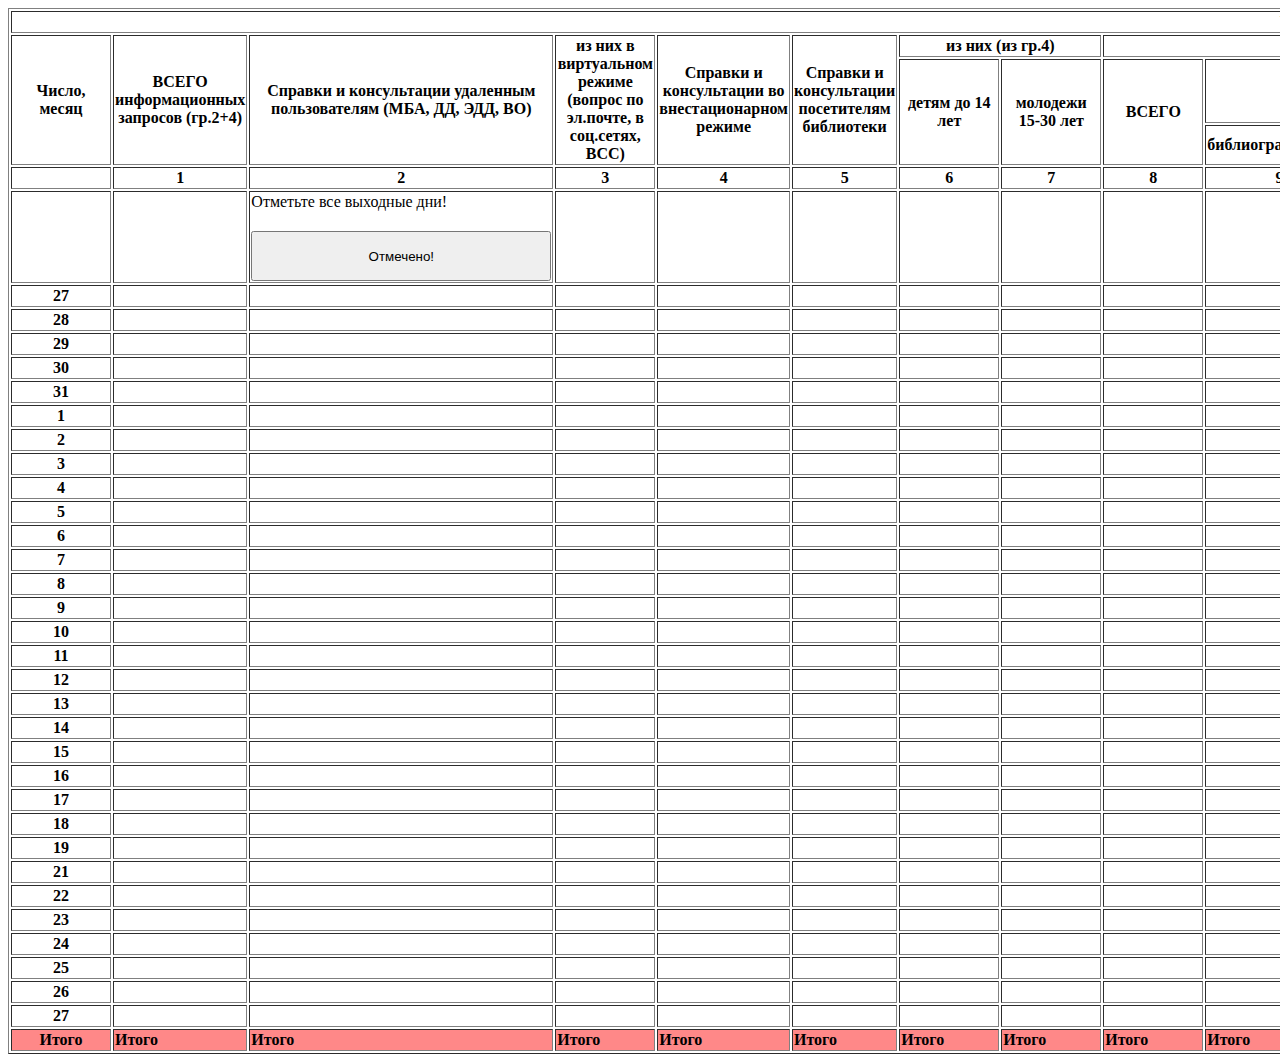
==== commit 12b49fca: "maybe, complete" ====
--- a/index.html
+++ b/index.html
@@ -81,7 +81,9 @@
                     <input type="text" placeholder="Введите до какого числа можно" class="input_for_min_and_max max_references">
                     <button class="generation_references">Сгенерировать</button>
                 </td>
-                <td></td>
+                <td><span class="alert">Отметьте все выходные дни!</span>
+                    <button class="complete">Отмечено!</button>
+                </td>
                 <td></td>
                 <td></td>
                 <td></td>
--- a/style.css
+++ b/style.css
@@ -33,11 +33,13 @@
 }
 
 .input_for_min_and_max {
+    display: none;
     width: 200px;
     height: 50px;
 }
 
 .generation_references {
+    display: none;
     width: 200px;
     height: 50px;
 }
@@ -45,4 +47,10 @@
 .last-row {
     font-weight: bold;
     background-color: #FF8888;
+}
+
+.complete {
+    width: 300px;
+    height: 50px;
+    margin-top: 20px;
 }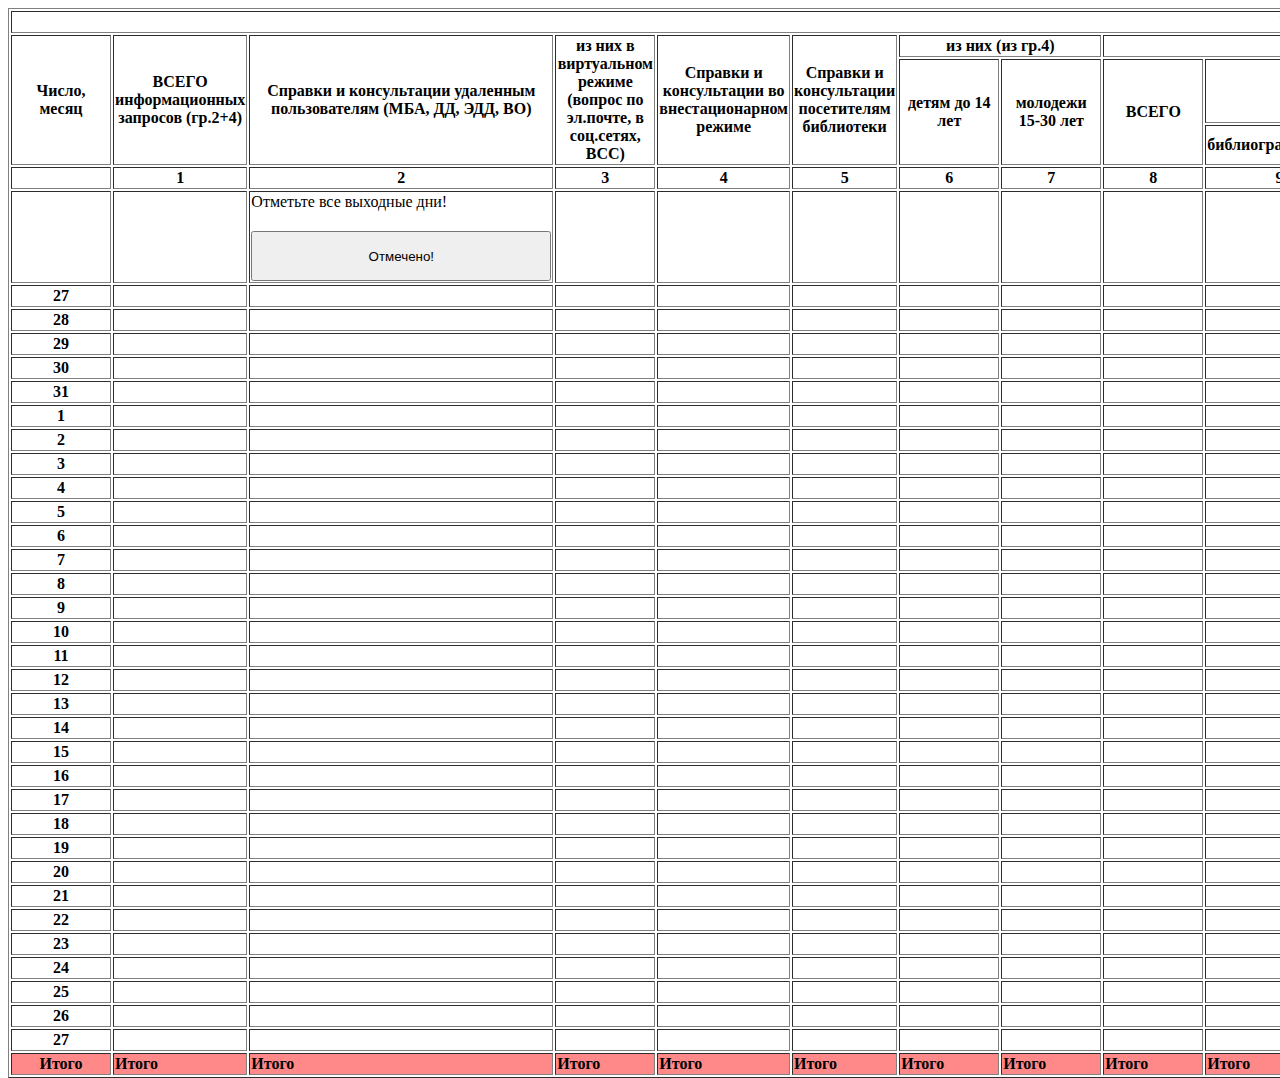
==== commit 342609f5: "complete 100%" ====
--- a/index.html
+++ b/index.html
@@ -658,6 +658,30 @@
             </tr>
             <tr>
                 <th class="month_number">19</th>
+                <td class="summ_all_reference"></td>
+                <td></td>
+                <td></td>
+                <td></td>
+                <td class="references_for_users"></td>
+                <td class="references_for_childrens"></td>
+                <td class="big_children"></td>
+                <td class="all_consultations"></td>
+                <td class="bibliography"></td>
+                <td class="orientation"></td>
+                <td class="help-tech"></td>
+                <td class="faculty"></td>
+                <td class="all_references"></td>
+                <td class="themes"></td>
+                <td class="address"></td>
+                <td class="facts"></td>
+                <td class="clarification"></td>
+                <td></td>
+                <td class="local"></td>
+                <td class="ecology"></td>
+                <td class="health"></td>
+            </tr>
+            <tr>
+                <th class="month_number">20</th>
                 <td class="summ_all_reference"></td>
                 <td></td>
                 <td></td>
